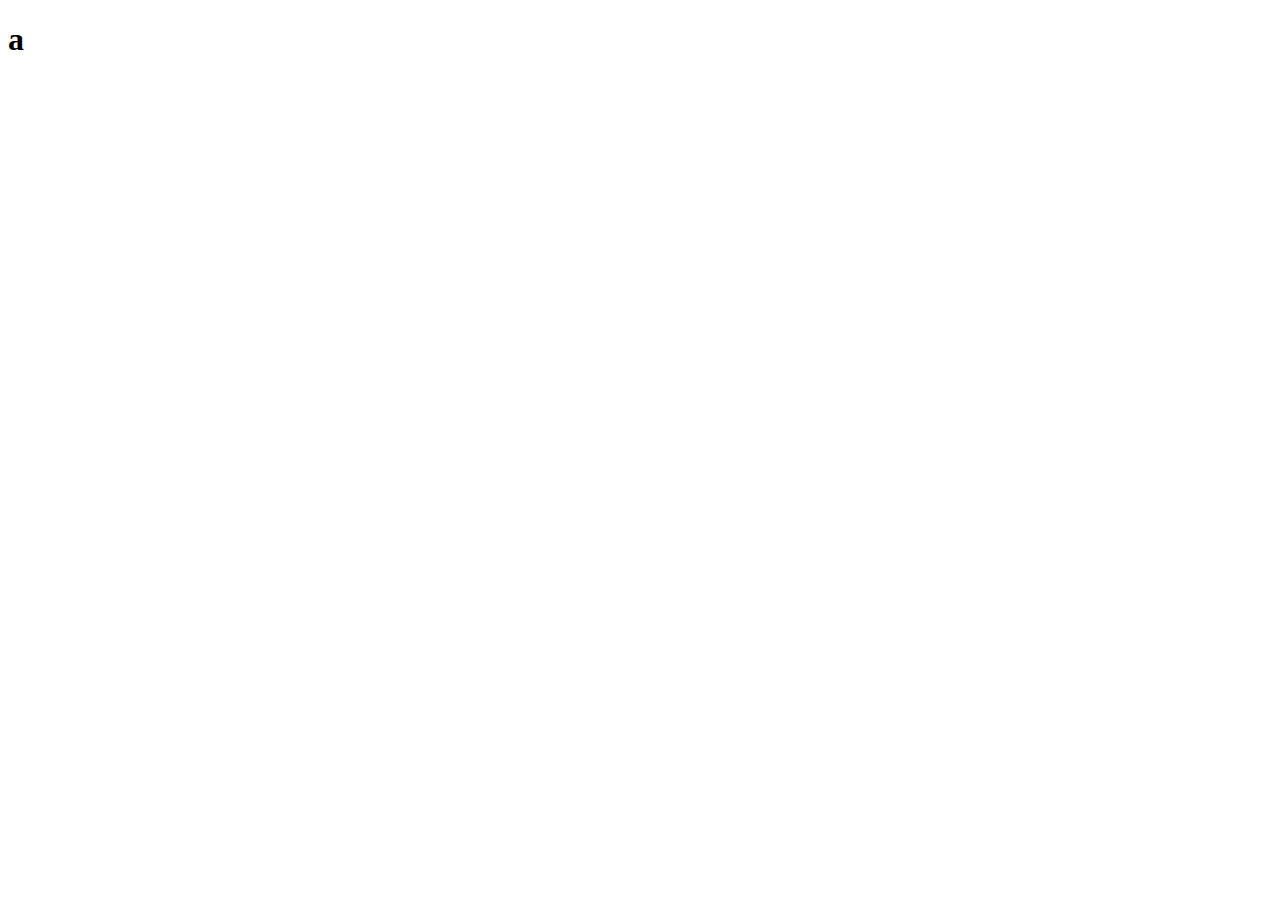
==== Documentos/index.html @ f1ba3706 "Create index.html" ====
<!DOCTYPE html>
<html lang="en">
<head>
    <meta charset="UTF-8">
    <meta name="viewport" content="width=device-width, initial-scale=1.0">
    <title>index</title>
</head>
<body>
    <h1>a</h1>
</body>
</html>
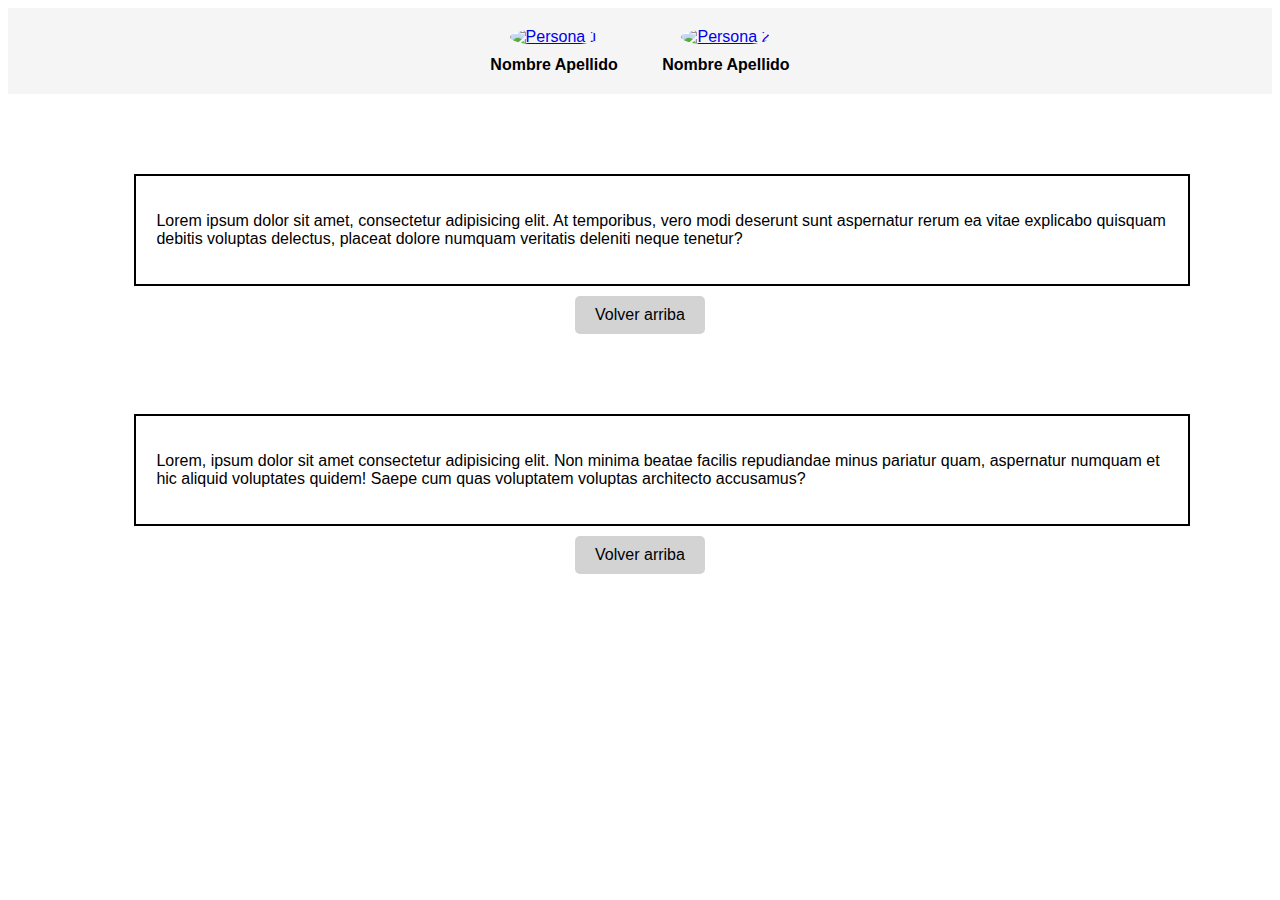
==== commit 8a88ab11: "Primera versión índice" ====
--- a/Documentos/index.html
+++ b/Documentos/index.html
@@ -4,8 +4,34 @@
     <meta charset="UTF-8">
     <meta name="viewport" content="width=device-width, initial-scale=1.0">
     <title>index</title>
+    <link rel="stylesheet" href="main.css">
 </head>
 <body>
-    <h1>a</h1>
+
+    <header>
+        <div class="perfil">
+            <a href="#seccion1"><img src="https://fakeimg.pl/350x200/?text=Foto1" alt="Persona 1" class="fotoperfil"></a>
+            <div class="nombre">Nombre Apellido</div>
+        </div>
+        <div class="perfil">
+            <a href="#seccion2"><img src="https://fakeimg.pl/350x200/?text=Foto2" alt="Persona 2" class="fotoperfil"></a>
+            <div class="nombre">Nombre Apellido</div>
+        </div>
+    </header>
+
+    <section id="seccion1">
+        <div class="contenido">
+            <p>Lorem ipsum dolor sit amet, consectetur adipisicing elit. At temporibus, vero modi deserunt sunt aspernatur rerum ea vitae explicabo quisquam debitis voluptas delectus, placeat dolore numquam veritatis deleniti neque tenetur?</p>
+        </div>
+        <a href="#top" class="botonatras">Volver arriba</a>
+    </section>
+
+    <section id="seccion2">
+        <div class="contenido">
+            <p>Lorem, ipsum dolor sit amet consectetur adipisicing elit. Non minima beatae facilis repudiandae minus pariatur quam, aspernatur numquam et hic aliquid voluptates quidem! Saepe cum quas voluptatem voluptas architecto accusamus?</p>
+        </div>
+        <a href="#top" class="botonatras">Volver arriba</a>
+    </section>
+
 </body>
 </html>--- a/Documentos/main.css
+++ b/Documentos/main.css
@@ -0,0 +1,57 @@
+body {
+    text-align: center;
+    font-family: Arial, sans-serif;
+}
+
+header{
+    background-color: whitesmoke;
+}
+
+.perfil {
+    display: inline-block;
+    text-align: center;
+    margin: 20px;
+}
+.fotoperfil {
+    width: 100px;
+    height: 100px;
+    border-radius: 50%;
+}
+.nombre {
+    margin-top: 10px;
+    font-size: 16px;
+    font-weight: bold;
+}
+
+
+section {
+    width: 80%;
+    margin: 20px auto;
+    position: relative;
+}
+
+
+.contenido {
+    margin-top: 80px;
+    width: 100%;
+    border: 2px solid black;
+    padding: 20px;
+    text-align: left;
+}
+
+
+.botonatras {
+    display: block;
+    width: fit-content;
+    margin: 10px auto;
+    padding: 10px 20px;
+    background: lightgrey;
+    color: black;
+    text-decoration: none;
+    border-radius: 5px;
+    position: relative;
+}
+
+.botonatras:hover {
+    background: whitesmoke;
+}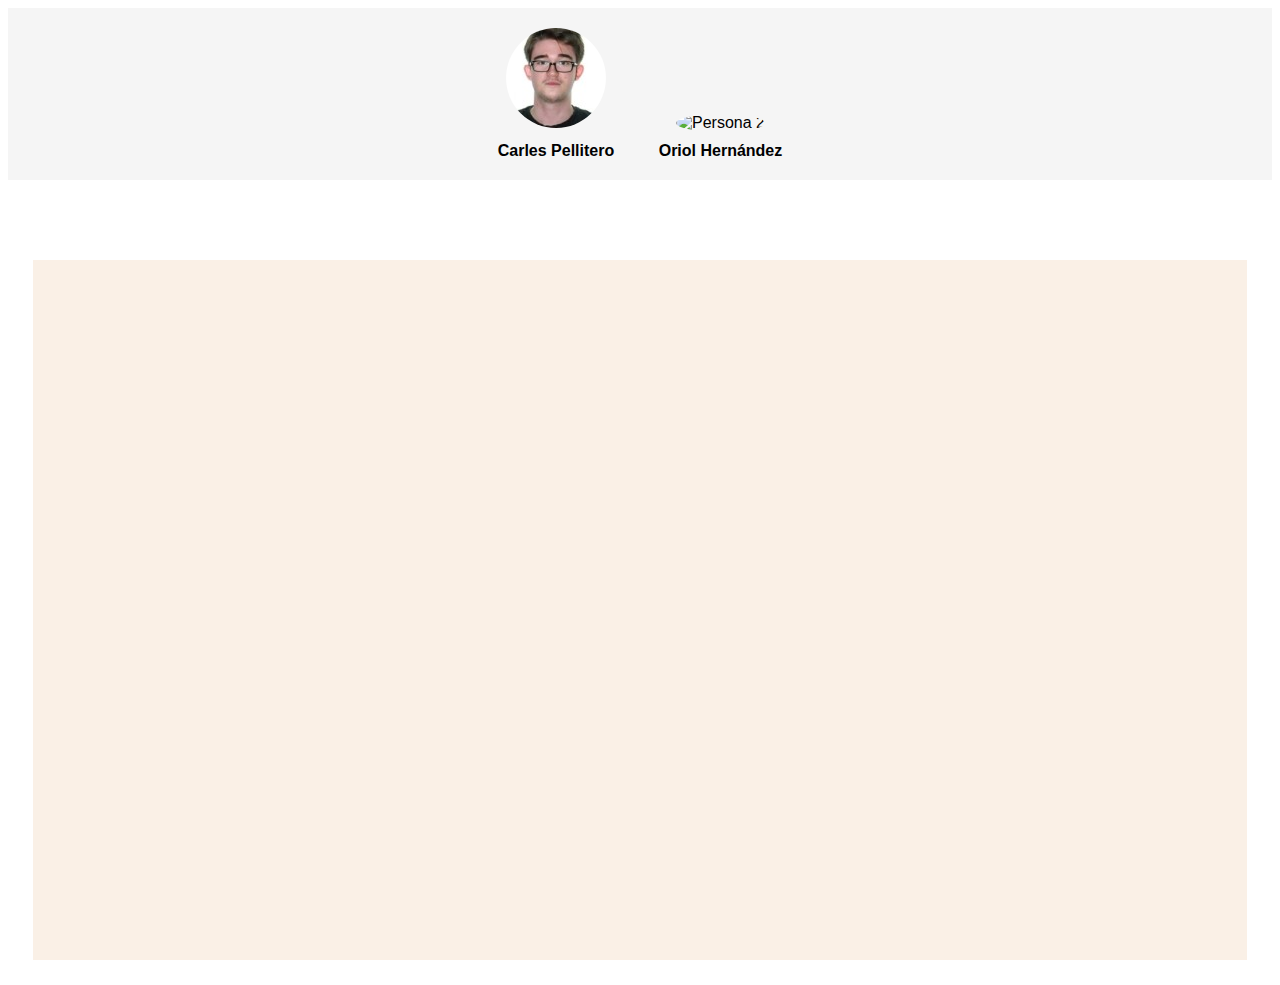
==== commit 38f40a86: "update index html y css" ====
--- a/Documentos/index.html
+++ b/Documentos/index.html
@@ -1,37 +1,56 @@
 <!DOCTYPE html>
 <html lang="en">
+
 <head>
     <meta charset="UTF-8">
     <meta name="viewport" content="width=device-width, initial-scale=1.0">
     <title>index</title>
-    <link rel="stylesheet" href="main.css">
+    <link rel="stylesheet" href="/Style/main.css">
 </head>
+
 <body>
 
     <header>
         <div class="perfil">
-            <a href="#seccion1"><img src="https://fakeimg.pl/350x200/?text=Foto1" alt="Persona 1" class="fotoperfil"></a>
-            <div class="nombre">Nombre Apellido</div>
+            <a href="#seccion1" id="Carles">
+                <img src="/Imágenes/DNI_Carles.jpg" alt="Persona 1" class="fotoperfil">
+            </a>
+            <div class="nombre">
+                <a href="/Documentos/Usuario1/CV_con_foto.html">Carles Pellitero</a>
+            </div>
         </div>
         <div class="perfil">
-            <a href="#seccion2"><img src="https://fakeimg.pl/350x200/?text=Foto2" alt="Persona 2" class="fotoperfil"></a>
-            <div class="nombre">Nombre Apellido</div>
+            <a href="#seccion2">
+                <img src="https://fakeimg.pl/350x200/?text=Foto2" alt="Persona 2" class="fotoperfil">
+            </a>
+            <div class="nombre">
+                <a href="">Oriol Hernández</a>
+            </div>
         </div>
     </header>
+    
+    <main>
+        <section id="seccion1">
+            <div class="contenido">
+                <p>Hola Soy Carles Pellitero, y en este enlace podras saber más cosas sobre vi tanto mis aficiones, las actividades que realizo en mi tiempo libre.
+                    Como la experiencia en una empresa, con un poco de informacion de esta y lo que he echo. <br>
+                    Tambien podemos encontrar todos mis titulaciones no obligatorias. <br>
+                    Y lo mas importante una descripcion de mi mismo en solo en mi nombre en la parte superior.
+                </p></a>
+            </div>
+            <a href="#top" class="botonatras">Volver arriba</a>
+        </section>
+    
+        <section id="seccion2">
+            <div class="contenido">
+                <p>Lorem, ipsum dolor sit amet consectetur adipisicing elit. Non minima beatae facilis repudiandae minus
+                    pariatur quam, aspernatur numquam et hic aliquid voluptates quidem! Saepe cum quas voluptatem
+                    voluptas architecto accusamus?</p>
+            </div>
+            <a href="#top" class="botonatras">Volver arriba</a>
+        </section>
+    </main>
+    
+</body>
 
-    <section id="seccion1">
-        <div class="contenido">
-            <p>Lorem ipsum dolor sit amet, consectetur adipisicing elit. At temporibus, vero modi deserunt sunt aspernatur rerum ea vitae explicabo quisquam debitis voluptas delectus, placeat dolore numquam veritatis deleniti neque tenetur?</p>
-        </div>
-        <a href="#top" class="botonatras">Volver arriba</a>
-    </section>
-
-    <section id="seccion2">
-        <div class="contenido">
-            <p>Lorem, ipsum dolor sit amet consectetur adipisicing elit. Non minima beatae facilis repudiandae minus pariatur quam, aspernatur numquam et hic aliquid voluptates quidem! Saepe cum quas voluptatem voluptas architecto accusamus?</p>
-        </div>
-        <a href="#top" class="botonatras">Volver arriba</a>
-    </section>
-
-</body>
 </html>--- a/Style/main.css
+++ b/Style/main.css
@@ -0,0 +1,93 @@
+body {
+    text-align: center;
+    font-family: Arial, sans-serif;
+}
+
+html {
+    scroll-behavior: smooth;
+}
+
+a {
+    color: black;
+    text-decoration: none;
+}
+
+header {
+    background-color: whitesmoke;
+}
+
+.perfil {
+    display: inline-block;
+    text-align: center;
+    margin: 20px;
+}
+
+.fotoperfil {
+    width: 100px;
+    height: 100px;
+    border-radius: 50%;
+}
+
+.nombre {
+    margin-top: 10px;
+    font-size: 16px;
+    font-weight: bold;
+}
+
+main {
+    background-color: linen;
+    height: 700px;
+    margin: 25px;
+}
+
+
+/* Ocultar todo el contenido de secciones por defecto */
+#seccion1>* {
+    opacity: 0;
+    transition: opacity 0.8s ease;
+    /* Efecto suave */
+}
+
+#seccion2>* {
+    opacity: 0;
+    transition: opacity 0.8s ease;
+    /* Efecto suave */
+}
+
+/* Cuando haces clic en el enlace, vuelve visible la sección */
+#seccion1:target>* {
+    opacity: 1;
+}
+
+#seccion2:target>* {
+    opacity: 1;
+}
+
+section {
+    width: 80%;
+    margin: 20px auto;
+    position: relative;
+}
+
+.contenido {
+    margin-top: 80px;
+    width: 100%;
+    padding: 20px;
+    text-align: left;
+}
+
+.botonatras {
+    display: block;
+    width: fit-content;
+    margin: 10px auto;
+    padding: 10px 20px;
+    background: lightgrey;
+    color: black;
+    text-decoration: none;
+    border-radius: 5px;
+    position: relative;
+}
+
+.botonatras:hover {
+    background: whitesmoke;
+}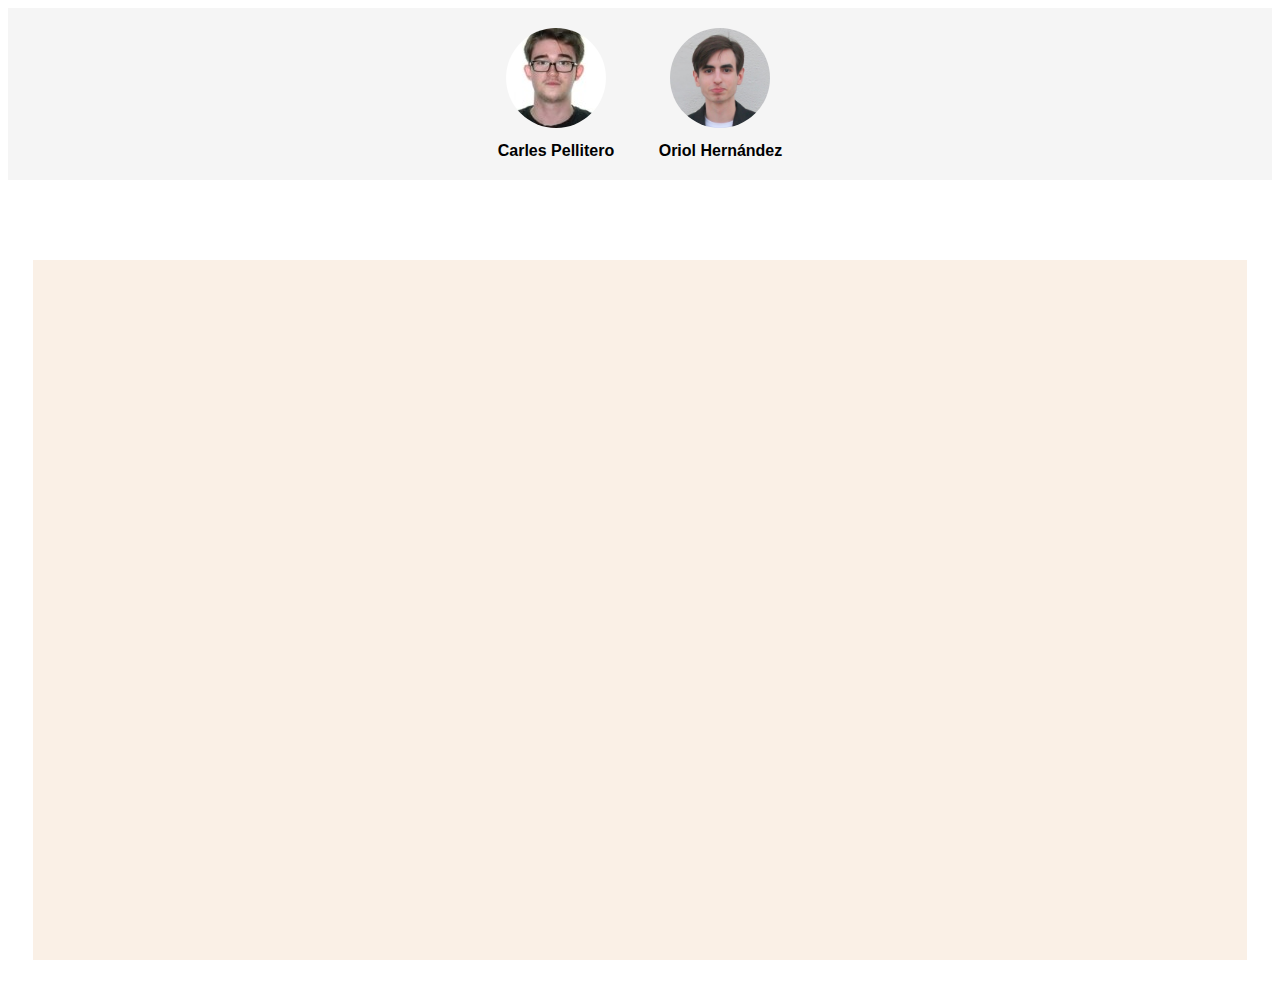
==== commit e9acddfe: "Update del index" ====
--- a/Documentos/index.html
+++ b/Documentos/index.html
@@ -21,10 +21,10 @@
         </div>
         <div class="perfil">
             <a href="#seccion2">
-                <img src="https://fakeimg.pl/350x200/?text=Foto2" alt="Persona 2" class="fotoperfil">
+                <img src="/Imágenes/DNI_Oriol.jpg" alt="Persona 2" class="fotoperfil">
             </a>
             <div class="nombre">
-                <a href="">Oriol Hernández</a>
+                <a href="/Documentos/Usuario2/CV_con_foto copy.html">Oriol Hernández</a>
             </div>
         </div>
     </header>
